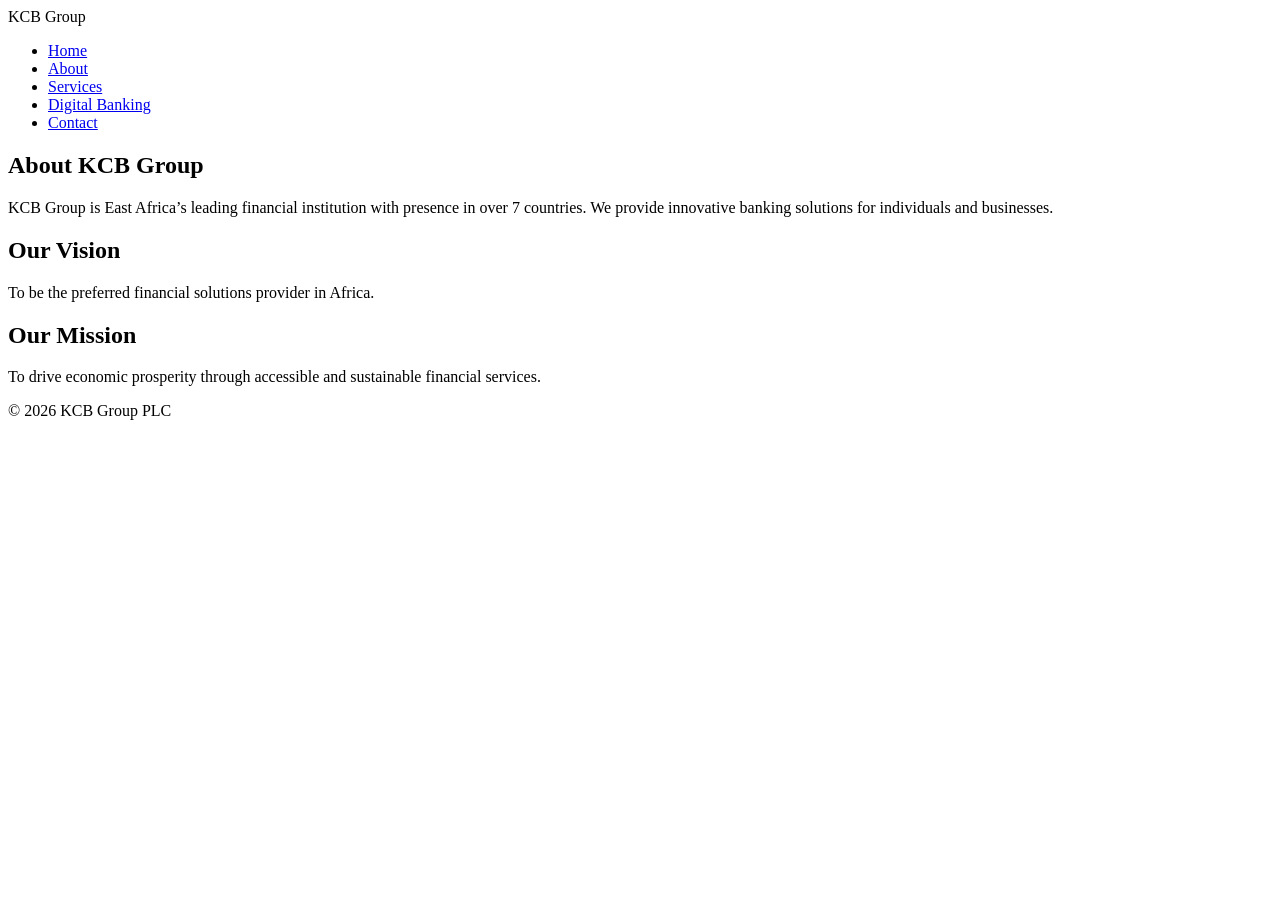
==== about.html @ 9aa6685b "Create about.html for KCB Group Added a new About page for KCB Group with vision and mission stateme" ====
<!DOCTYPE html>
<html lang="en">
<head>
    <meta charset="UTF-8">
    <title>About KCB</title>
    <link rel="stylesheet" href="css/style.css">
</head>
<body>

<header>
    <div class="logo">KCB Group</div>
    <nav>
        <ul>
            <li><a href="index.html">Home</a></li>
            <li><a href="about.html">About</a></li>
            <li><a href="services.html">Services</a></li>
            <li><a href="digital.html">Digital Banking</a></li>
            <li><a href="contact.html">Contact</a></li>
        </ul>
    </nav>
</header>

<section class="page">
    <h1>About KCB Group</h1>
    <p>KCB Group is East Africa’s leading financial institution with presence in over 7 countries. We provide innovative banking solutions for individuals and businesses.</p>

    <h2>Our Vision</h2>
    <p>To be the preferred financial solutions provider in Africa.</p>

    <h2>Our Mission</h2>
    <p>To drive economic prosperity through accessible and sustainable financial services.</p>
</section>

<footer>
    <p>© 2026 KCB Group PLC</p>
</footer>

</body>
</html>
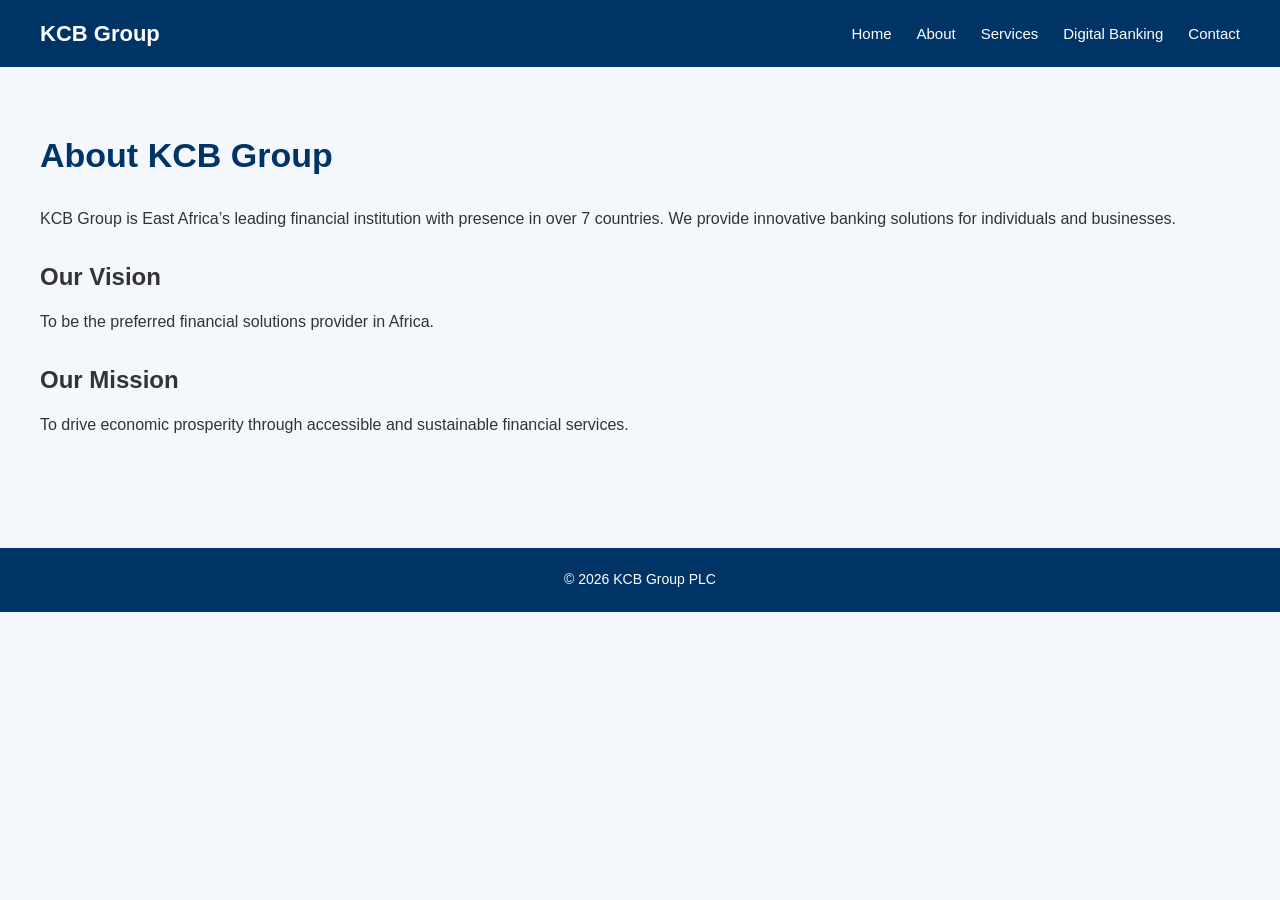
==== commit 2165d1d7: "Update about.html" ====
--- a/about.html
+++ b/about.html
@@ -3,7 +3,7 @@
 <head>
     <meta charset="UTF-8">
     <title>About KCB</title>
-    <link rel="stylesheet" href="css/style.css">
+    <link rel="stylesheet" href="style.css">
 </head>
 <body>
 
--- a/style.css
+++ b/style.css
@@ -0,0 +1,222 @@
+/* ============================= */
+/* GLOBAL RESET */
+/* ============================= */
+
+* {
+    margin: 0;
+    padding: 0;
+    box-sizing: border-box;
+}
+
+/* ============================= */
+/* TYPOGRAPHY */
+/* ============================= */
+
+body {
+    font-family: 'Segoe UI', Arial, sans-serif;
+    font-size: 16px;
+    line-height: 1.7;
+    background-color: #f4f7fb;
+    color: #333;
+}
+
+.logo {
+    font-size: 22px;
+    font-weight: bold;
+}
+
+/* Navigation */
+nav ul {
+    list-style: none;
+    display: flex;
+    gap: 25px;
+}
+
+nav a {
+    text-decoration: none;
+    color: white;
+    font-size: 15px;
+    font-weight: 500;
+}
+
+/* ============================= */
+/* HEADER */
+/* ============================= */
+
+header {
+    background: #003366;
+    color: white;
+    display: flex;
+    justify-content: space-between;
+    align-items: center;
+    padding: 15px 40px;
+}
+
+/* ============================= */
+/* HERO SECTION */
+/* ============================= */
+
+.hero {
+    background: #0055A4;
+    color: white;
+    text-align: center;
+    padding: 90px 20px;
+}
+
+.hero h1 {
+    font-size: 42px;
+    font-weight: 700;
+    margin-bottom: 15px;
+}
+
+.hero p {
+    font-size: 18px;
+    margin-bottom: 20px;
+}
+
+/* ============================= */
+/* BUTTON */
+/* ============================= */
+
+.btn {
+    background: #F5A623;
+    padding: 12px 25px;
+    color: white;
+    text-decoration: none;
+    border-radius: 5px;
+    font-size: 15px;
+    font-weight: 600;
+}
+
+.btn:hover {
+    background: #d4881c;
+}
+
+/* ============================= */
+/* FEATURES SECTION */
+/* ============================= */
+
+.features {
+    display: flex;
+    justify-content: space-around;
+    padding: 60px 40px;
+    gap: 30px;
+}
+
+.card {
+    background: white;
+    padding: 25px;
+    width: 30%;
+    border-radius: 8px;
+    text-align: center;
+    box-shadow: 0 4px 10px rgba(0,0,0,0.05);
+}
+
+.card h2 {
+    font-size: 22px;
+    margin-bottom: 10px;
+    color: #003366;
+}
+
+.card p {
+    font-size: 15px;
+}
+
+/* ============================= */
+/* PAGE CONTENT */
+/* ============================= */
+
+.page {
+    padding: 60px 40px;
+}
+
+.page h1 {
+    font-size: 34px;
+    margin-bottom: 20px;
+    color: #003366;
+}
+
+.page h2 {
+    font-size: 24px;
+    margin-top: 25px;
+    margin-bottom: 10px;
+}
+
+.page ul {
+    margin-top: 15px;
+    margin-left: 20px;
+}
+
+/* ============================= */
+/* FORM */
+/* ============================= */
+
+form {
+    display: flex;
+    flex-direction: column;
+    width: 50%;
+}
+
+input, textarea {
+    padding: 12px;
+    margin-bottom: 15px;
+    font-size: 15px;
+    border: 1px solid #ccc;
+    border-radius: 4px;
+}
+
+textarea {
+    resize: none;
+    height: 120px;
+}
+
+/* ============================= */
+/* FOOTER */
+/* ============================= */
+
+footer {
+    background: #003366;
+    color: white;
+    text-align: center;
+    padding: 20px;
+    margin-top: 50px;
+    font-size: 14px;
+}
+
+/* ============================= */
+/* RESPONSIVE DESIGN */
+/* ============================= */
+
+@media (max-width: 768px) {
+
+    header {
+        flex-direction: column;
+        gap: 10px;
+    }
+
+    nav ul {
+        flex-direction: column;
+        gap: 10px;
+    }
+
+    .hero h1 {
+        font-size: 30px;
+    }
+
+    .page h1 {
+        font-size: 26px;
+    }
+
+    .features {
+        flex-direction: column;
+        align-items: center;
+    }
+
+    .card {
+        width: 85%;
+    }
+
+    form {
+        width: 90%;
+    }
+}
